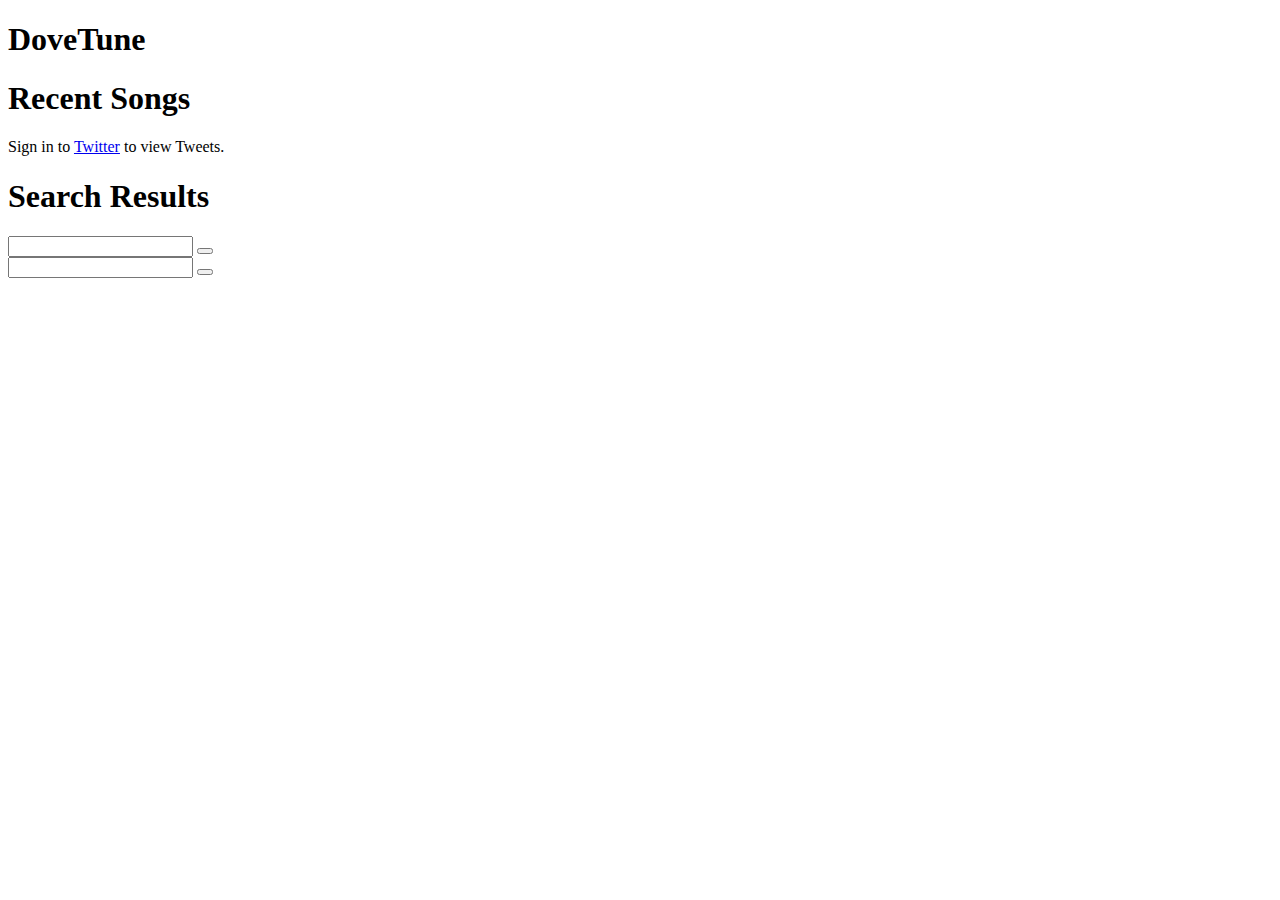
==== DoveTune/src/main/webapp/index.html @ f52d2ced "init" ====
<!DOCTYPE html>
<html>

<head>
  <meta charset="utf-8">
  <meta name="viewport" content="width=device-width, initial-scale=1">
  <meta name="author" content="Spencer Palmer">
  <meta name="description" content="Media player integrating SoundCloud and Twitter">
  <title>DoveTune</title>
</head>

<body>
  <div class="container">
    <header>
      <div class="header">
        <h1>DoveTune</h1>
      </div>
    </header>
    <main>
      <div class="main">
        <div class="topLeft">

        </div>
        <div class="bottomRight">

        </div>


        <article class="recentSongs">
          <h1>Recent Songs</h1>
          <div class="recentSongs__list">

          </div>
        </article>

        <article class="player">
          <div class="player__holder">

          </div>
        </article>

        <article class="signIn">
          <p class="signIn__text">
            Sign in to <a href="#">Twitter</a> to view Tweets.
          </p>
        </article>

        <article class="searchResults">
          <h1>Search Results</h1>
          <div class="searchResults__list">

          </div>
        </article>

        <article class="tweets">
          <input type="text" name="tweets__query" value="">
          <button type="button" name="tweets__btn"></button>
        </article>

        <div class="search">
          <input type="text" name="searchQuery" class="search__query" value="">
          <button type="button" name="searchBtn" class="search__btn"></button>
        </div>

      </div>
    </main>
  </div>

</body>

</html>
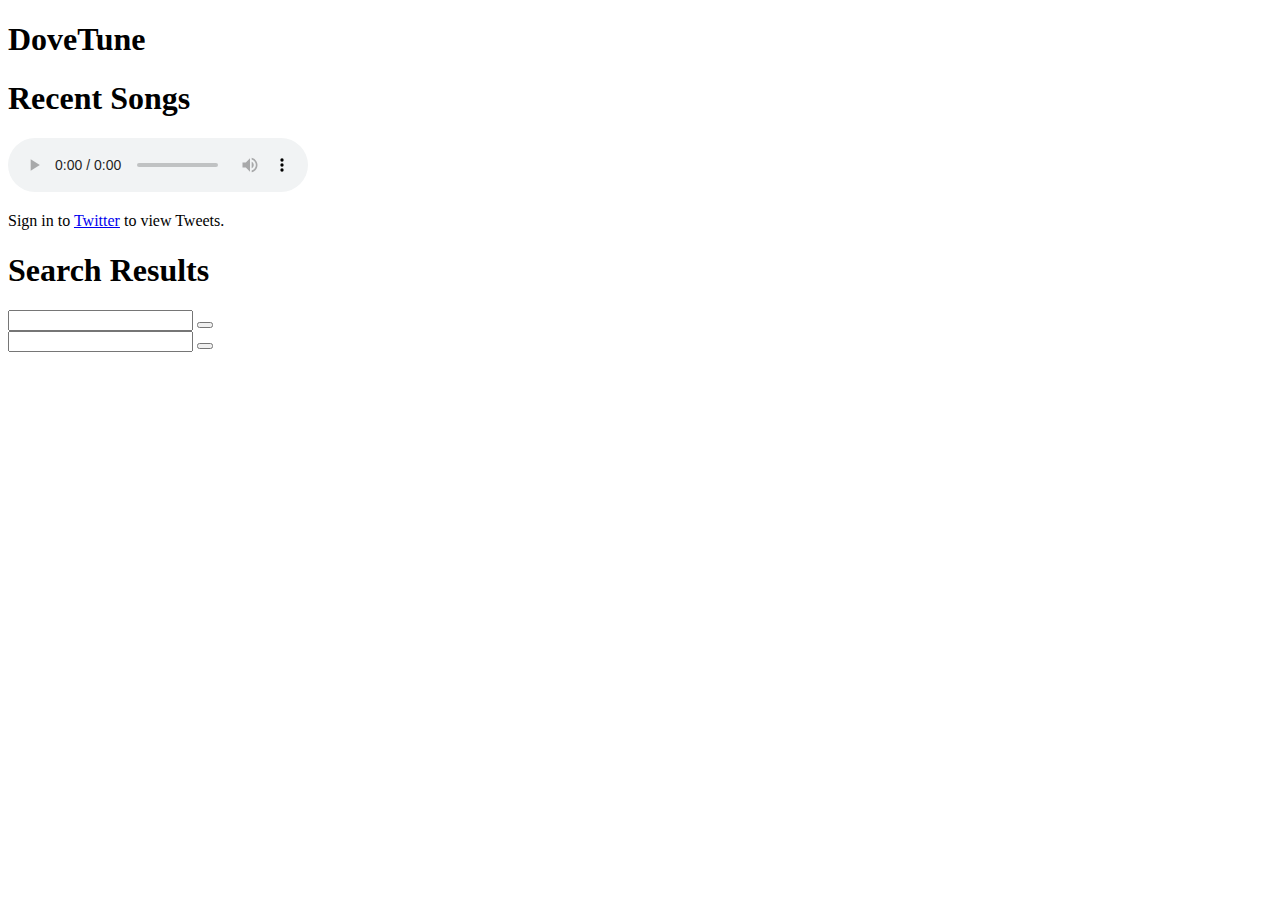
==== commit 8c23e18c: "added main.js, index redirect" ====
--- a/DoveTune/src/main/webapp/index.html
+++ b/DoveTune/src/main/webapp/index.html
@@ -6,6 +6,8 @@
   <meta name="viewport" content="width=device-width, initial-scale=1">
   <meta name="author" content="Spencer Palmer">
   <meta name="description" content="Media player integrating SoundCloud and Twitter">
+  <script src="https://connect.soundcloud.com/sdk/sdk-3.0.0.js"></script>
+<script src="./main.js"></script>
   <title>DoveTune</title>
 </head>
 
@@ -34,7 +36,10 @@
         </article>
 
         <article class="player">
-          <div class="player__holder">
+          <div class="player__container">
+  <audio src="" class="player__controls" controls>
+
+  </audio>
 
           </div>
         </article>
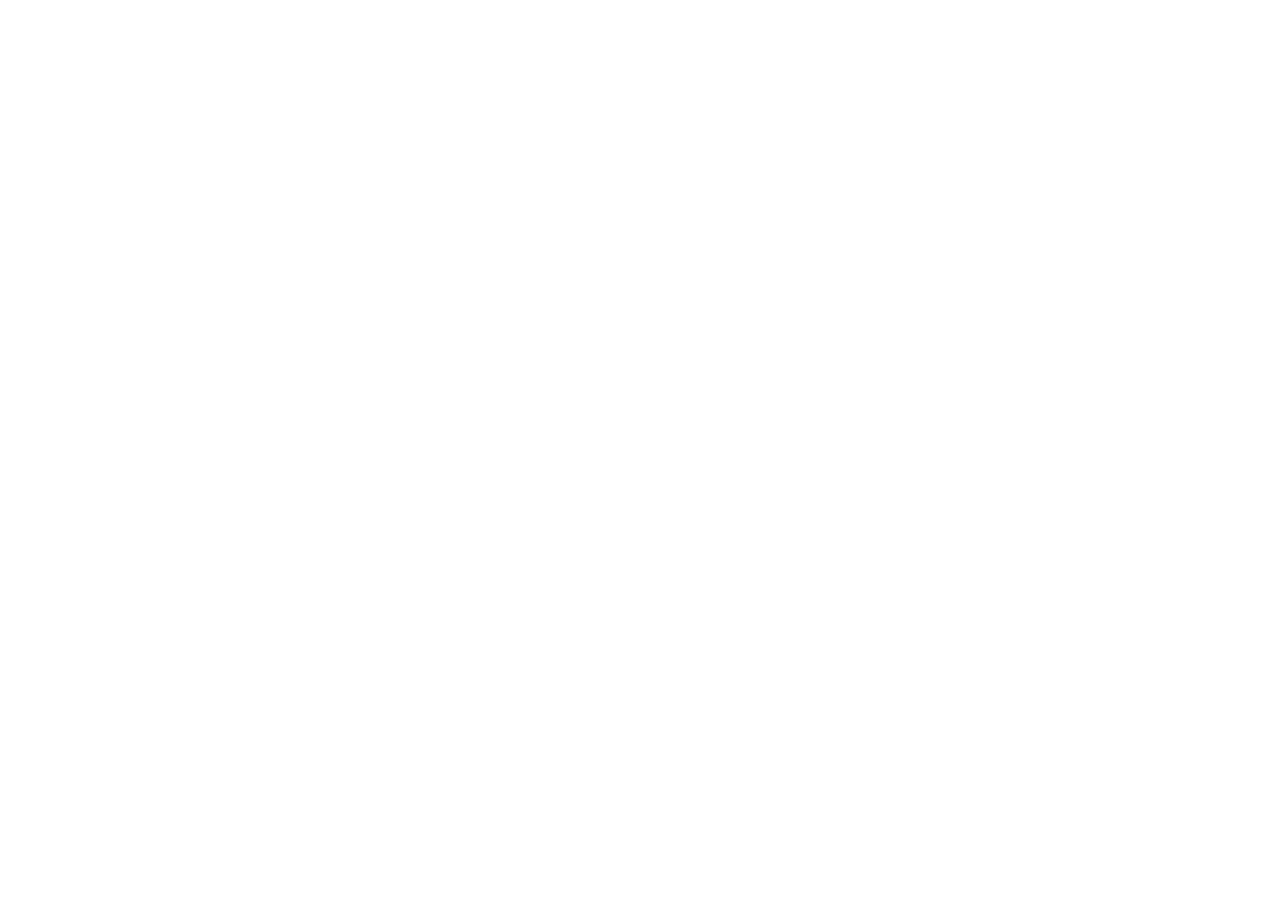
==== commit 75d4f655: "making controls bigger on mobile" ====
--- a/DoveTune/src/main/webapp/index.html
+++ b/DoveTune/src/main/webapp/index.html
@@ -1,3 +1,5 @@
+<META HTTP-EQUIV="Refresh" CONTENT="0; URL=search.jsp"/>
+<!--
 <!DOCTYPE html>
 <html>
 
@@ -73,4 +75,4 @@
 
 </body>
 
-</html>
+</html>-->
